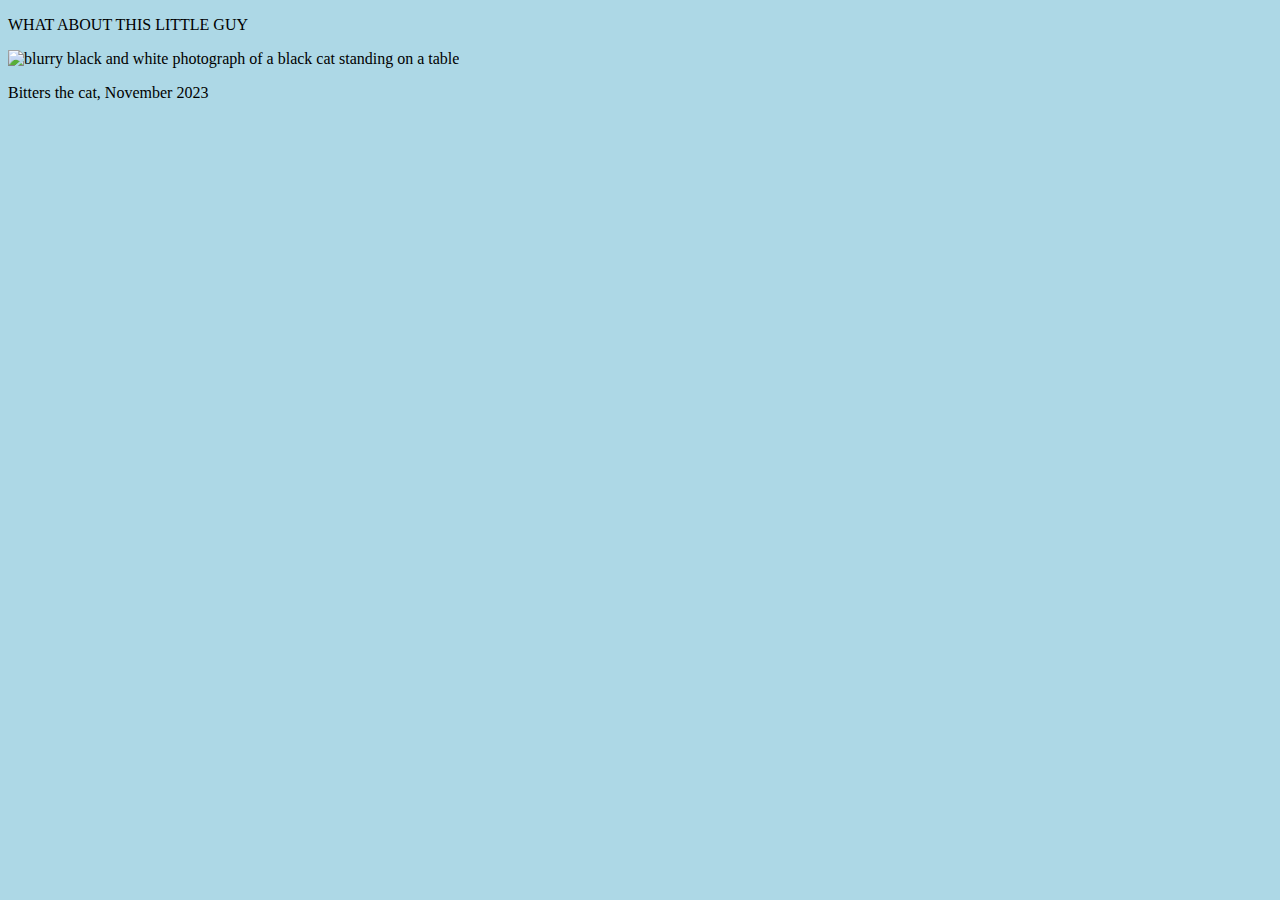
==== CC_web_25/index.html @ dec0027c "Update index.html" ====
<!DOCTYPE html>
<html>
 <head>
  <title>
   CREATIVE CODING
  </title>
  <link rel="stylesheet" type="text/css" href="style.css">
 </head>
 <body>
  <p>
   WHAT ABOUT THIS LITTLE GUY
  </p>

  <img src="CC_web_25/bitters november.jpg" alt="blurry black and white photograph of a black cat standing on a table" width=600 height=400>

  <p>
   Bitters the cat, November 2023
  </p>
 </body>
---- CC_web_25/style.css ----
body{
  background-color:lightblue;
}
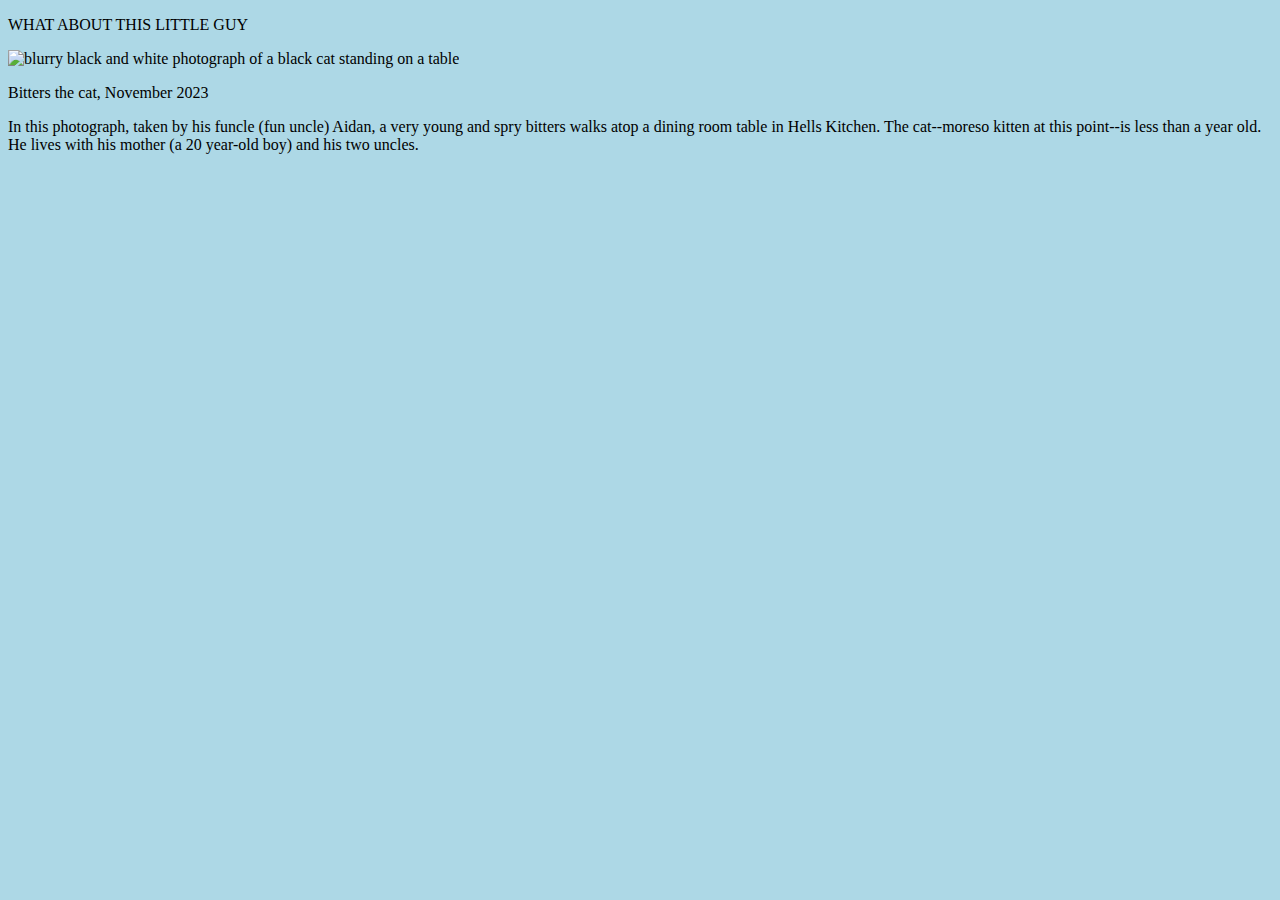
==== commit f2021b4c: "Update index.html" ====
--- a/CC_web_25/index.html
+++ b/CC_web_25/index.html
@@ -11,9 +11,12 @@
    WHAT ABOUT THIS LITTLE GUY
   </p>
 
-  <img src="CC_web_25/bitters november.jpg" alt="blurry black and white photograph of a black cat standing on a table" width=600 height=400>
+  <img src="bitters november.jpg" alt="blurry black and white photograph of a black cat standing on a table" width=600 height=400>
 
   <p>
    Bitters the cat, November 2023
   </p>
+  <p>
+   In this photograph, taken by his funcle (fun uncle) Aidan, a very young and spry bitters walks atop a dining room table in Hells Kitchen. The cat--moreso kitten at this point--is less than a year old. He lives with his mother (a 20 year-old boy) and his two uncles. 
+  </p>
  </body>
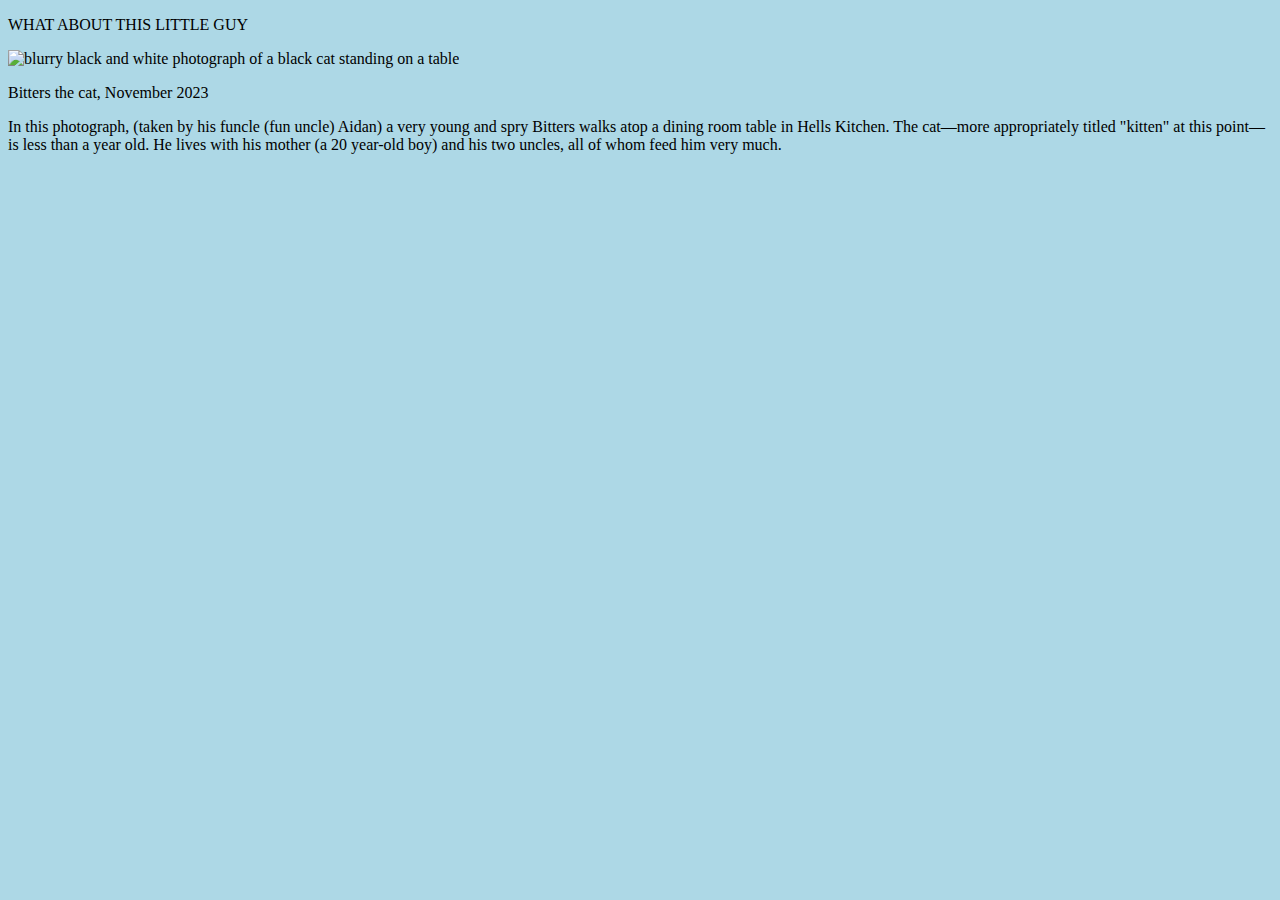
==== commit b877fe9d: "Update index.html" ====
--- a/CC_web_25/index.html
+++ b/CC_web_25/index.html
@@ -17,6 +17,6 @@
    Bitters the cat, November 2023
   </p>
   <p>
-   In this photograph, taken by his funcle (fun uncle) Aidan, a very young and spry bitters walks atop a dining room table in Hells Kitchen. The cat--moreso kitten at this point--is less than a year old. He lives with his mother (a 20 year-old boy) and his two uncles. 
+   In this photograph, (taken by his funcle (fun uncle) Aidan) a very young and spry Bitters walks atop a dining room table in Hells Kitchen. The cat—more appropriately titled "kitten" at this point—is less than a year old. He lives with his mother (a 20 year-old boy) and his two uncles, all of whom feed him very much. 
   </p>
  </body>
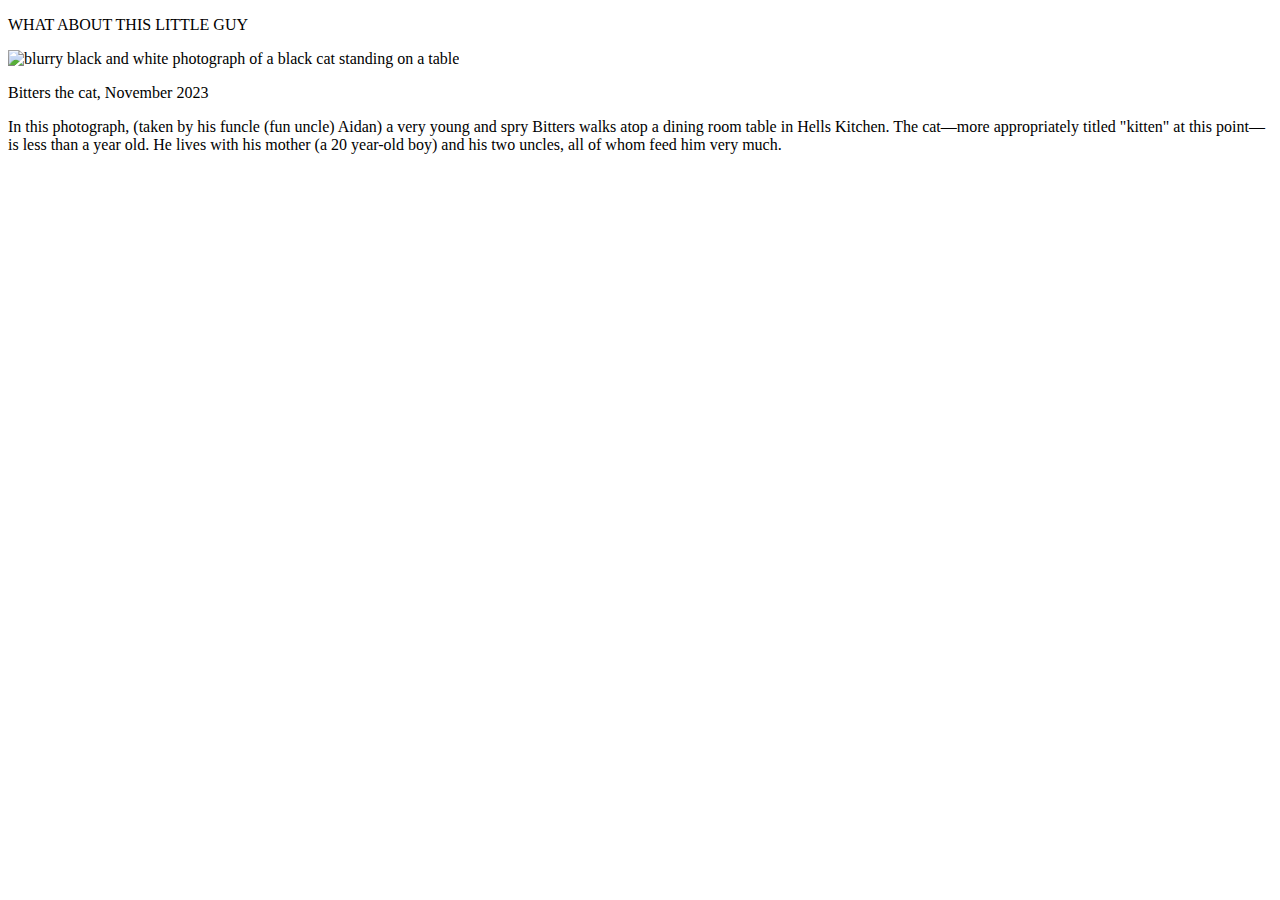
==== commit f08a8dd7: "Update index.html" ====
--- a/CC_web_25/index.html
+++ b/CC_web_25/index.html
@@ -11,7 +11,7 @@
    WHAT ABOUT THIS LITTLE GUY
   </p>
 
-  <img src="bitters november.jpg" alt="blurry black and white photograph of a black cat standing on a table" width=600 height=400>
+  <img src="bitters_november.jpg" alt="blurry black and white photograph of a black cat standing on a table" width=600 height=400>
 
   <p>
    Bitters the cat, November 2023
--- a/CC_web_25/style.css
+++ b/CC_web_25/style.css
@@ -1,3 +1,3 @@
 body{
-  background-color:lightblue;
+  background-color:dark green;
 }
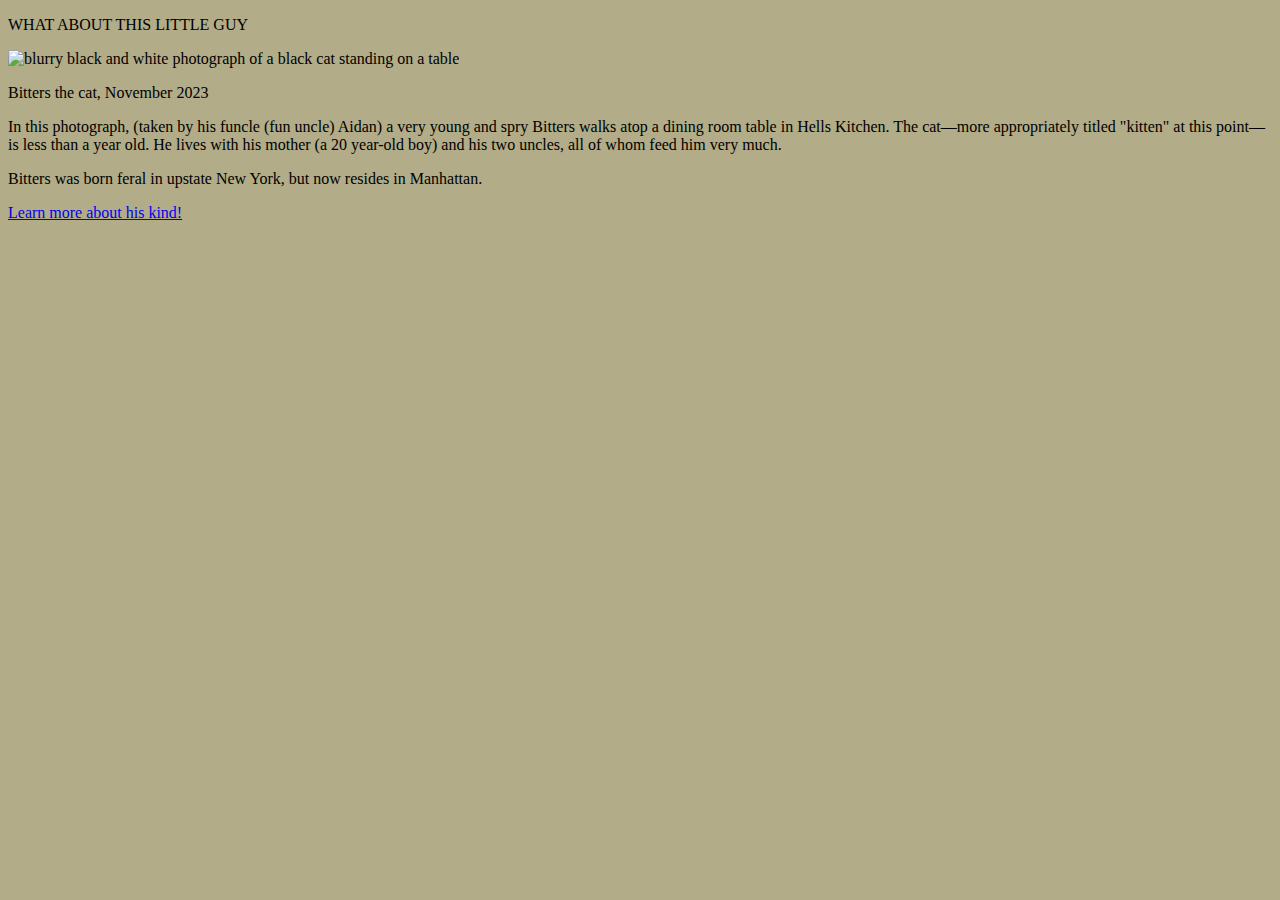
==== commit a7b16ba9: "Update index.html" ====
--- a/CC_web_25/index.html
+++ b/CC_web_25/index.html
@@ -19,4 +19,10 @@
   <p>
    In this photograph, (taken by his funcle (fun uncle) Aidan) a very young and spry Bitters walks atop a dining room table in Hells Kitchen. The cat—more appropriately titled "kitten" at this point—is less than a year old. He lives with his mother (a 20 year-old boy) and his two uncles, all of whom feed him very much. 
   </p>
+  <p>
+   Bitters was born feral in upstate New York, but now resides in Manhattan. 
+  </p>
+  <p>
+   <a href="https://en.wikipedia.org/wiki/Black_cat">Learn more about his kind!</a>
+  </p>
  </body>
--- a/CC_web_25/style.css
+++ b/CC_web_25/style.css
@@ -1,3 +1,3 @@
-body{
-  background-color:dark green;
+body {
+  background-color: #B2AC88;
 }
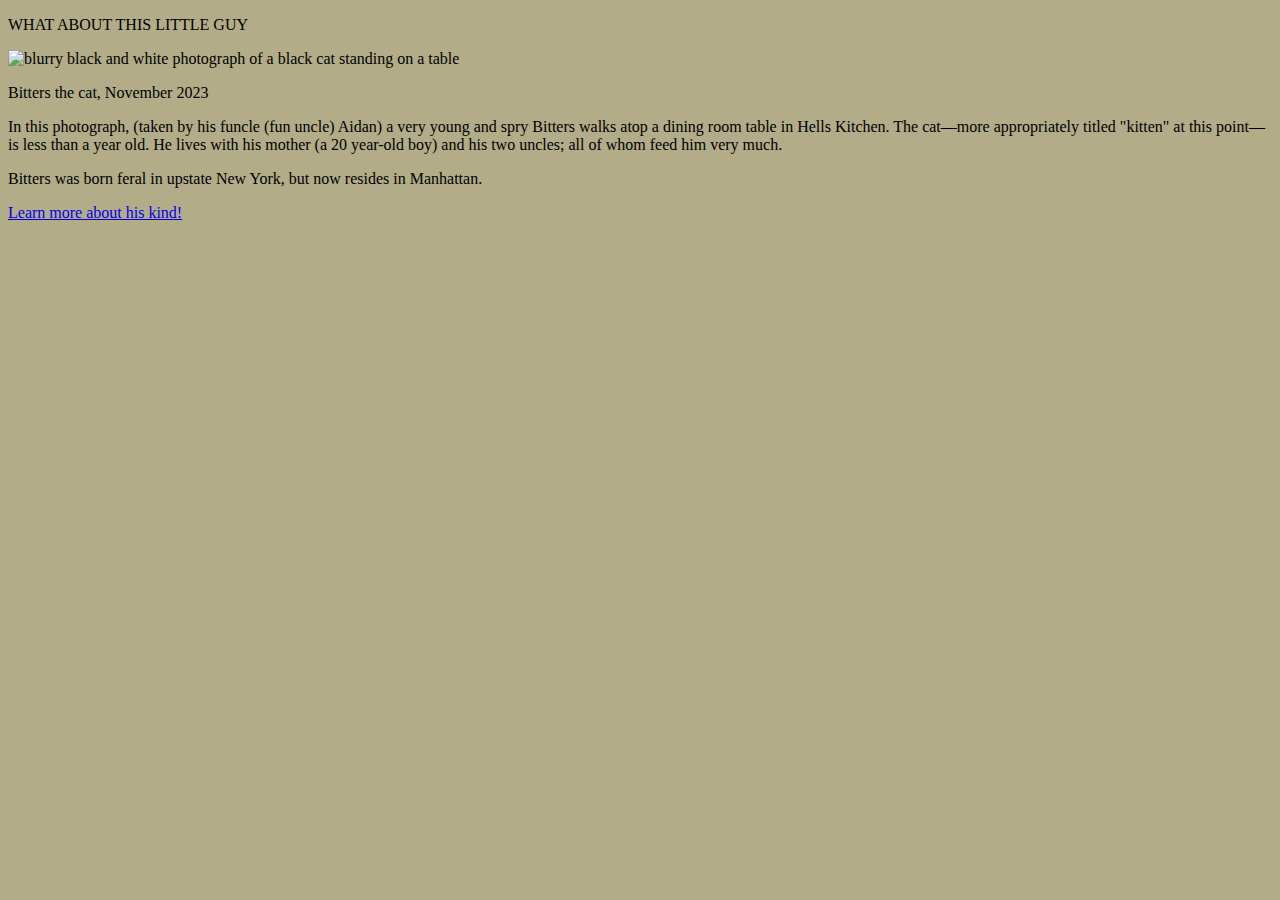
==== commit 5a439bb5: "Update index.html" ====
--- a/CC_web_25/index.html
+++ b/CC_web_25/index.html
@@ -17,7 +17,7 @@
    Bitters the cat, November 2023
   </p>
   <p>
-   In this photograph, (taken by his funcle (fun uncle) Aidan) a very young and spry Bitters walks atop a dining room table in Hells Kitchen. The cat—more appropriately titled "kitten" at this point—is less than a year old. He lives with his mother (a 20 year-old boy) and his two uncles, all of whom feed him very much. 
+   In this photograph, (taken by his funcle (fun uncle) Aidan) a very young and spry Bitters walks atop a dining room table in Hells Kitchen. The cat—more appropriately titled "kitten" at this point—is less than a year old. He lives with his mother (a 20 year-old boy) and his two uncles; all of whom feed him very much. 
   </p>
   <p>
    Bitters was born feral in upstate New York, but now resides in Manhattan. 
